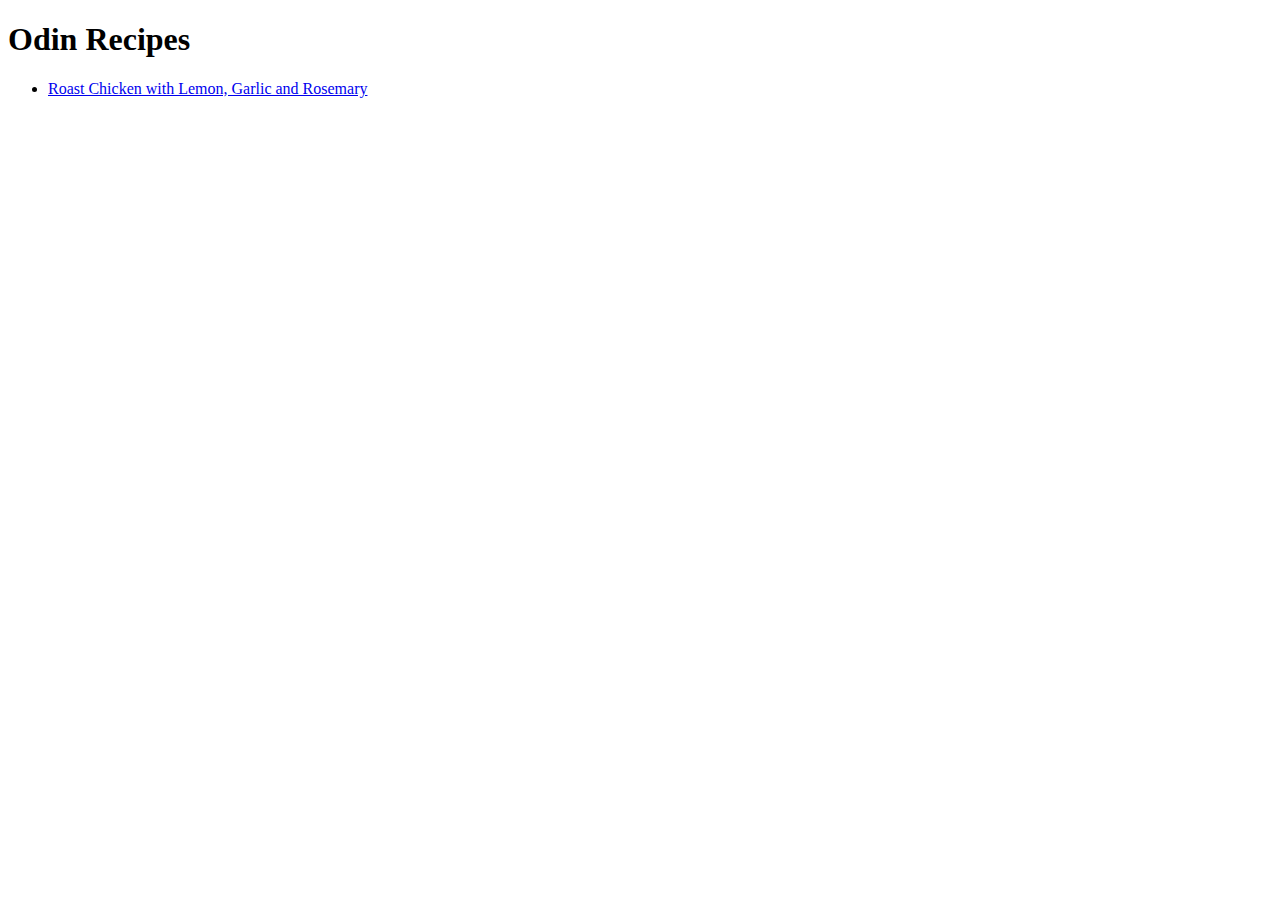
==== index.html @ 14ee6ba7 "Adds roast chicken recipe and link to it" ====
<!DOCTYPE html>
<html lang = 'en's>
    <head>
        <title>Odin Recipes</title>
        <meta charset = 'utf-8'>
    </head>
    <body>
        <h1>Odin Recipes</h1>
        <ul>
          <li>
              <a href = 'recipes/roast-chicken.html'>Roast Chicken with Lemon, Garlic and Rosemary</a>
          </li>
        </ul>
    </body>
</html>
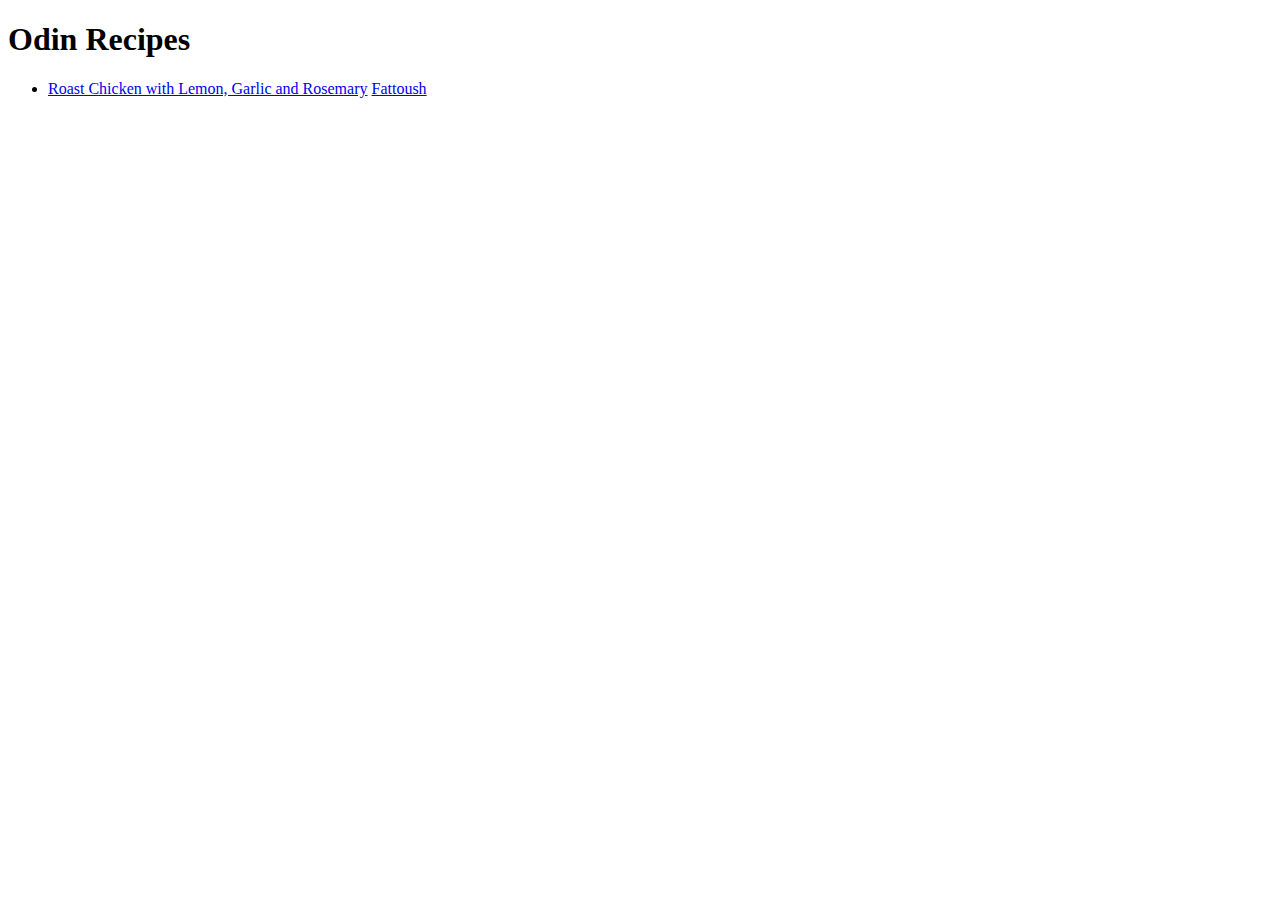
==== commit ccd7f8f7: "Adds link for fattoush.html to index.html" ====
--- a/index.html
+++ b/index.html
@@ -9,6 +9,8 @@
         <ul>
           <li>
               <a href = 'recipes/roast-chicken.html'>Roast Chicken with Lemon, Garlic and Rosemary</a>
+              <a href = '#'>Fattoush</a> 
+              <!-- fattoush photo from https://upload.wikimedia.org/wikipedia/commons/thumb/a/a5/Fattoush.JPG/800px-Fattoush.JPG-->
           </li>
         </ul>
     </body>
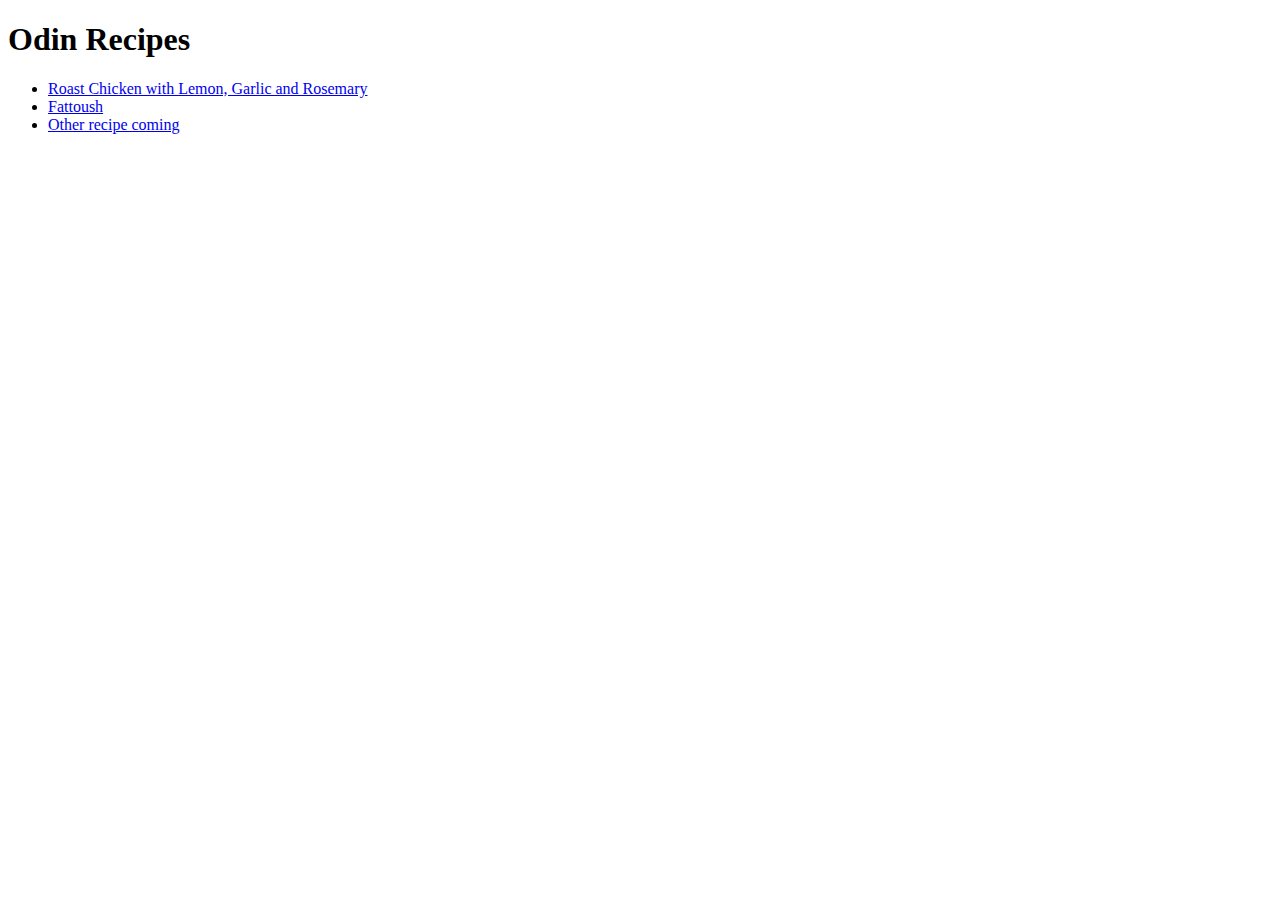
==== commit 71670672: "Add ingredients and steps to fattoush.html" ====
--- a/index.html
+++ b/index.html
@@ -9,9 +9,14 @@
         <ul>
           <li>
               <a href = 'recipes/roast-chicken.html'>Roast Chicken with Lemon, Garlic and Rosemary</a>
-              <a href = '#'>Fattoush</a> 
+          </li>
+          <li>
+              <a href = 'recipes/fattoush.html'>Fattoush</a> 
               <!-- fattoush photo from https://upload.wikimedia.org/wikipedia/commons/thumb/a/a5/Fattoush.JPG/800px-Fattoush.JPG-->
-          </li>
-        </ul>
+           </li>
+           <li>
+               <a href = '#'>Other recipe coming</a>
+           </li>
+       </ul>
     </body>
 </html>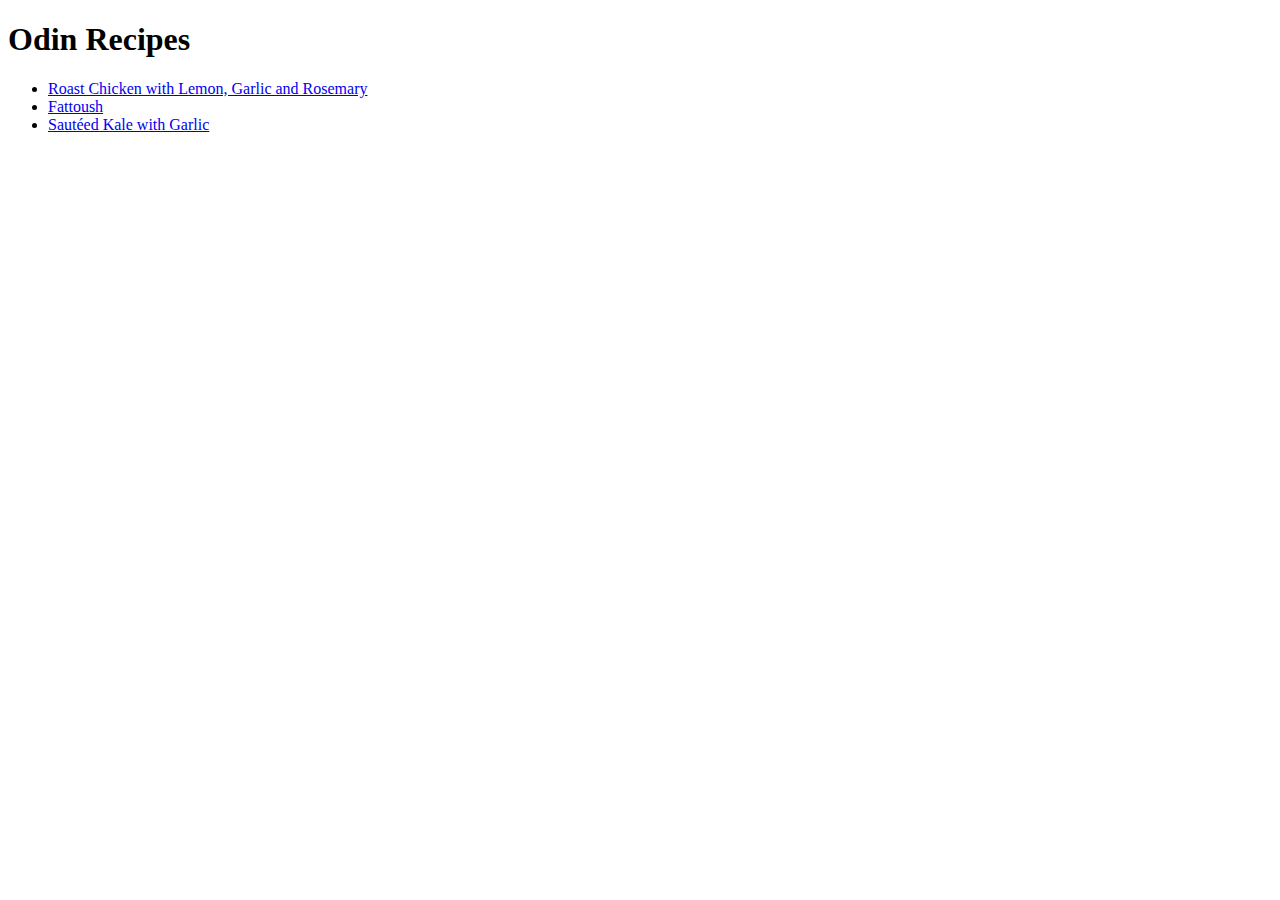
==== commit 05c318c7: "Add link for garlic-kale.html" ====
--- a/index.html
+++ b/index.html
@@ -12,10 +12,9 @@
           </li>
           <li>
               <a href = 'recipes/fattoush.html'>Fattoush</a> 
-              <!-- fattoush photo from https://upload.wikimedia.org/wikipedia/commons/thumb/a/a5/Fattoush.JPG/800px-Fattoush.JPG-->
            </li>
            <li>
-               <a href = '#'>Other recipe coming</a>
+             <a href = 'recipes/garlic-kale.html'>Sautéed Kale with Garlic</a>
            </li>
        </ul>
     </body>
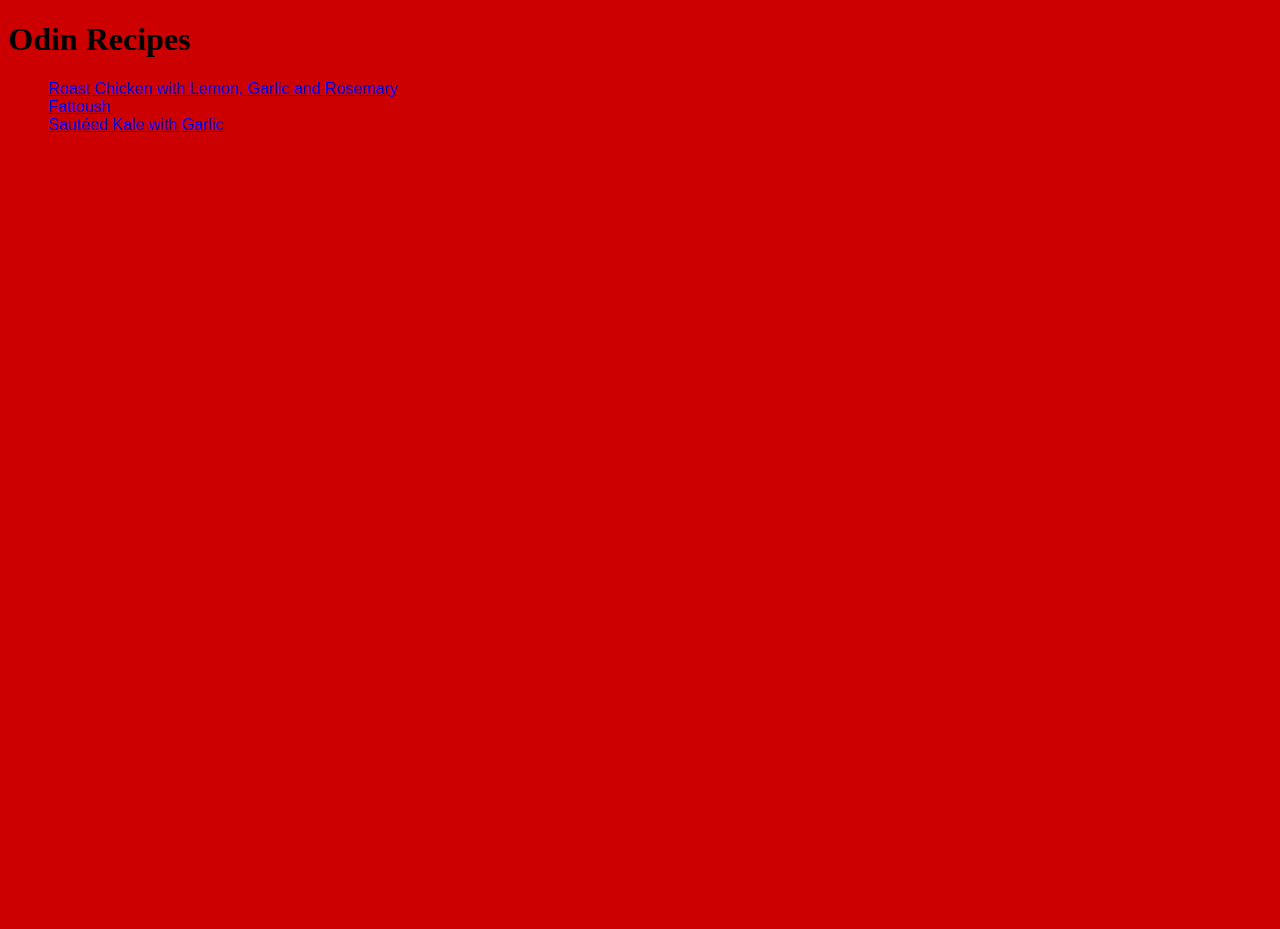
==== commit 1c483447: "add basic styling for index.html" ====
--- a/index.html
+++ b/index.html
@@ -1,21 +1,24 @@
 <!DOCTYPE html>
-<html lang = 'en's>
+<html lang = 'en'>
     <head>
         <title>Odin Recipes</title>
         <meta charset = 'utf-8'>
+        <link rel='stylesheet' href='style.css'>
     </head>
-    <body>
-        <h1>Odin Recipes</h1>
-        <ul>
-          <li>
+    <body class ='main'>
+        <div >
+          <h1 class='heading'>Odin Recipes</h1>
+          <ul>
+            <li>
               <a href = 'recipes/roast-chicken.html'>Roast Chicken with Lemon, Garlic and Rosemary</a>
-          </li>
-          <li>
+            </li>
+            <li>
               <a href = 'recipes/fattoush.html'>Fattoush</a> 
-           </li>
-           <li>
+            </li>
+            <li>
              <a href = 'recipes/garlic-kale.html'>Sautéed Kale with Garlic</a>
-           </li>
-       </ul>
+            </li>
+         </ul>
+       </div>
     </body>
 </html>--- a/style.css
+++ b/style.css
@@ -0,0 +1,24 @@
+ul {
+    list-style: none;
+}
+
+a:visited {
+    /* color: #A76244;*/
+    color: #00cccc;
+
+}
+
+.heading {
+    font-family: 'Brush Script MT', cursive;
+}
+
+.main {
+
+    /*background-image: url('../images/retro-kitchen-annie-spratt-TFvF1Diklm0-unsplash.jpg');*/
+    background-color: #cc0000;/*#93A744*/
+    color:  #000000;/*#445DA7;*/
+    width: 100vw;
+    height: 100vh;
+    font-family: Arial, sans-serif;
+   
+}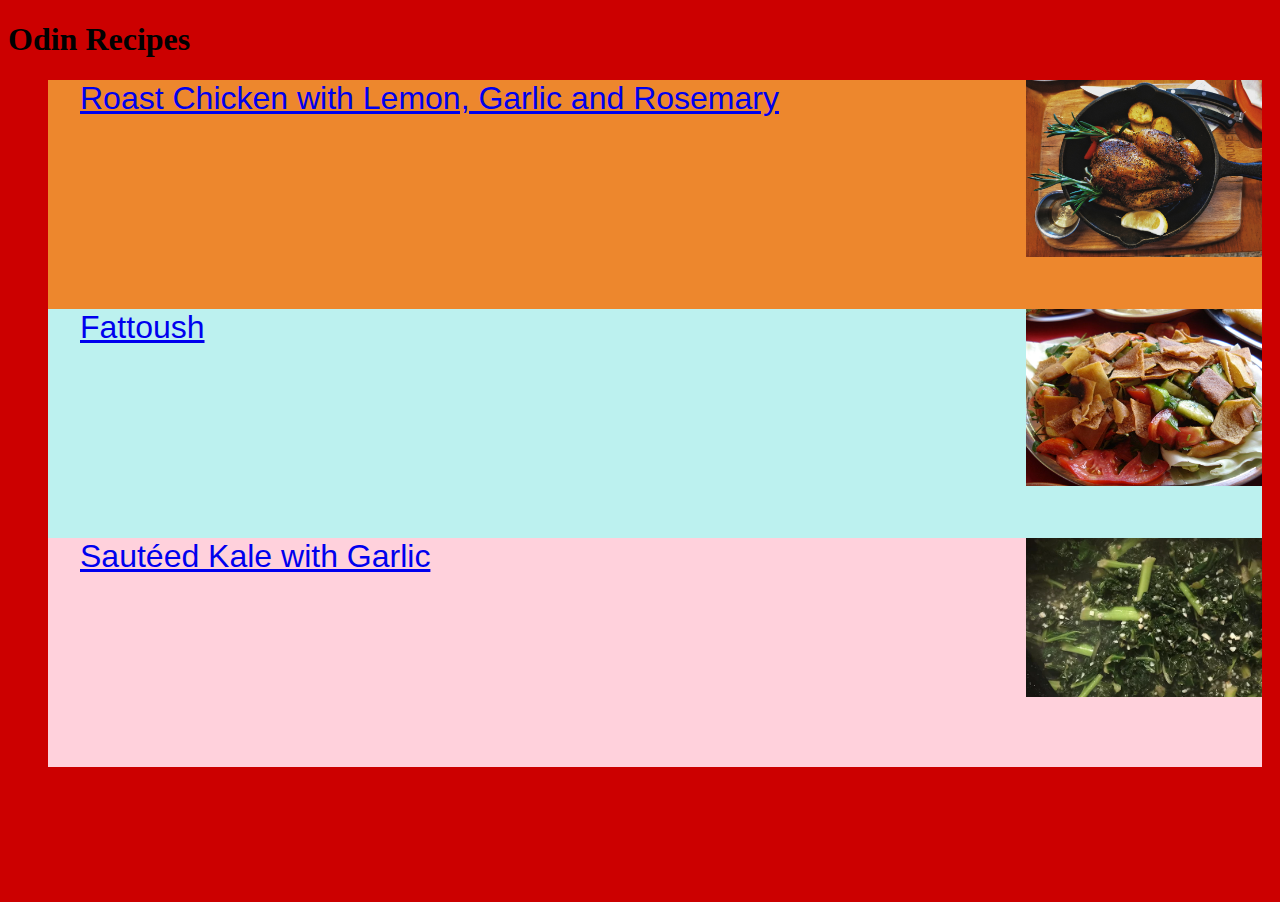
==== commit 876be658: "add images and more background colors to index" ====
--- a/index.html
+++ b/index.html
@@ -9,14 +9,17 @@
         <div >
           <h1 class='heading'>Odin Recipes</h1>
           <ul>
-            <li>
+            <li class='chicken'>
               <a href = 'recipes/roast-chicken.html'>Roast Chicken with Lemon, Garlic and Rosemary</a>
+              <img src = 'images/cisco-lin-YMkX5NjURhk-unsplash.jpg' alt = 'Roast chicken with lemon, garlic and rosemary' class='thumbnail'>
             </li>
-            <li>
+            <li class='fattoush'>
               <a href = 'recipes/fattoush.html'>Fattoush</a> 
+              <img src = 'images/800px-Fattoush.JPG' alt = 'Fattoush (Lebanese bread salad)' class = 'thumbnail'>
             </li>
-            <li>
+            <li class='kale'>
              <a href = 'recipes/garlic-kale.html'>Sautéed Kale with Garlic</a>
+             <img src = 'images/garlic-kale.jpg' alt = 'kale with garlic' class = 'thumbnail'>
             </li>
          </ul>
        </div>
--- a/style.css
+++ b/style.css
@@ -1,5 +1,14 @@
 ul {
     list-style: none;
+}
+
+li {
+    padding-bottom: 12rem;
+    padding-left: 2rem;
+}
+
+a {
+    font-size: 2rem;
 }
 
 a:visited {
@@ -17,8 +26,36 @@
     /*background-image: url('../images/retro-kitchen-annie-spratt-TFvF1Diklm0-unsplash.jpg');*/
     background-color: #cc0000;/*#93A744*/
     color:  #000000;/*#445DA7;*/
-    width: 100vw;
-    height: 100vh;
-    font-family: Arial, sans-serif;
-   
+    width: 98vw;
+    height: 97vh;
+    overflow: hidden;
+}
+
+.main, .recipe {
+    font-family: Arial,sans-serif;
+}
+
+
+.kale {
+    /*background-color: #b5a642; pale olive green */
+   /*  background-color: #36627b; Chinese porcelain*
+   background-color: #4a79a0;*/
+   /*background-color: #EAAA00;  mustard yellow */
+   background-color: #ffd1dc; /* millenial pink */
+} 
+
+.fattoush {
+    background-color: #bcf1ef;
+}
+
+.thumbnail {
+    width: 20%;
+    height: auto;
+    float: right;
+}
+
+.chicken{
+   /* background-color:#E5B73B; meat brown*/
+   /* background-color: #6891FF; /*duck's egg blue*/
+   background-color: #ed872d; /*cadmium orange */
 }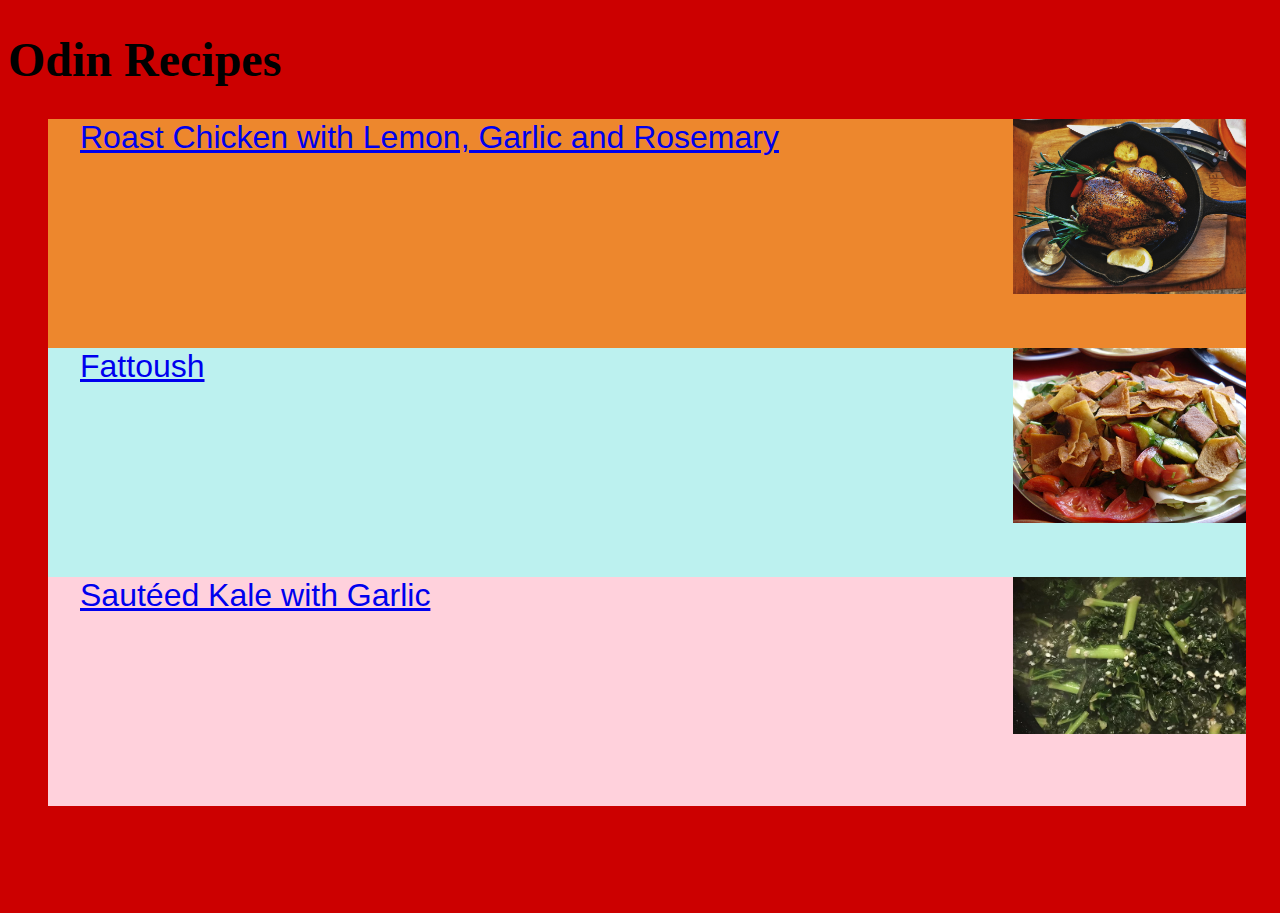
==== commit 150f4494: "Centers recipe text and fixes spacing on ingredients and steps" ====
--- a/index.html
+++ b/index.html
@@ -9,15 +9,15 @@
         <div >
           <h1 class='heading'>Odin Recipes</h1>
           <ul>
-            <li class='chicken'>
+            <li class='chicken index'>
               <a href = 'recipes/roast-chicken.html'>Roast Chicken with Lemon, Garlic and Rosemary</a>
               <img src = 'images/cisco-lin-YMkX5NjURhk-unsplash.jpg' alt = 'Roast chicken with lemon, garlic and rosemary' class='thumbnail'>
             </li>
-            <li class='fattoush'>
+            <li class='fattoush index'>
               <a href = 'recipes/fattoush.html'>Fattoush</a> 
               <img src = 'images/800px-Fattoush.JPG' alt = 'Fattoush (Lebanese bread salad)' class = 'thumbnail'>
             </li>
-            <li class='kale'>
+            <li class='kale index'>
              <a href = 'recipes/garlic-kale.html'>Sautéed Kale with Garlic</a>
              <img src = 'images/garlic-kale.jpg' alt = 'kale with garlic' class = 'thumbnail'>
             </li>
--- a/style.css
+++ b/style.css
@@ -2,9 +2,10 @@
     list-style: none;
 }
 
-li {
+.index {
     padding-bottom: 12rem;
     padding-left: 2rem;
+    margin-right: 1rem;
 }
 
 a {
@@ -18,7 +19,8 @@
 }
 
 .heading {
-    font-family: 'Brush Script MT', cursive;
+    font-family: 'Brush Script MT', cursive; 
+    font-size: 3rem;
 }
 
 .main {
@@ -34,6 +36,12 @@
 .main, .recipe {
     font-family: Arial,sans-serif;
 }
+
+
+.recipe {
+    text-align: center;
+}
+
 
 
 .kale {
